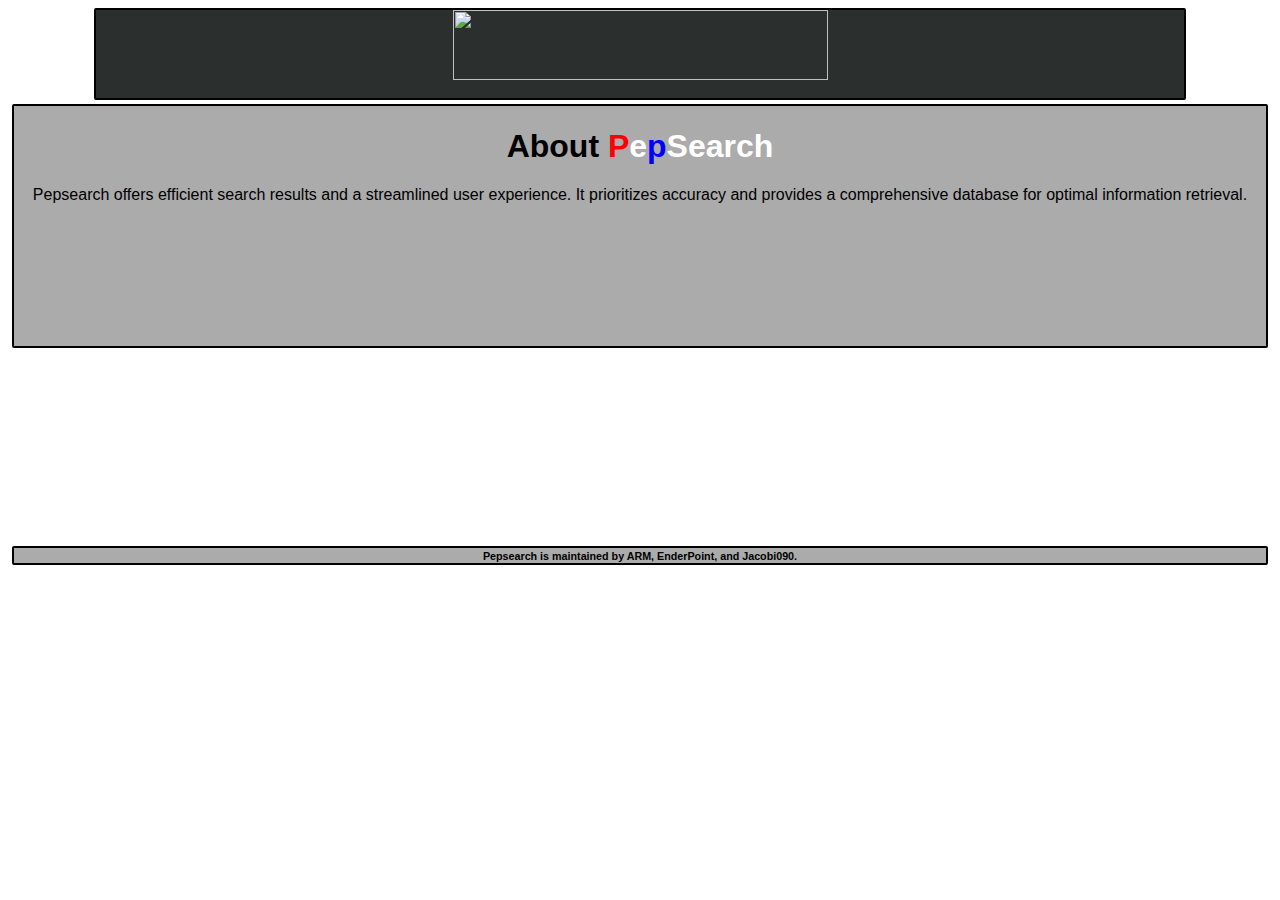
==== about/index.html @ f4be223b "Update index.html" ====
<html>
<head>
  <title>About - Pepsearch</title>
  <meta charset="utf-8">
  <link rel="shortcut icon" type="image/png" href="/assets/logo-icon.png" />
  <meta name="viewport" content="width=device-width">
  <link href="style.css" rel="stylesheet" type="text/css" />
  <link href="https://cdn.jsdelivr.net/npm/bootstrap@5.3.1/dist/css/bootstrap.min.css" rel="stylesheet"
    integrity="sha384-4bw+/aepP/YC94hEpVNVgiZdgIC5+VKNBQNGCHeKRQN+PtmoHDEXuppvnDJzQIu9" crossorigin="anonymous">
</head>
<body>
  <header>
    <a href="/"><img src="/assets/logo-text.png" id="pepsearch-logo" height="70px" width="375px"></a>
  </header>
  <div class="container">
    <h1>About <b><span class="p">P</span><span class="e">e</span><span class="other-p">p</span><span class="other-title">Search</span></b></h1>
    <p>Pepsearch offers efficient search results and a streamlined user experience. It prioritizes accuracy and provides a
    comprehensive database for optimal information retrieval.</p>
    <br>
    <br>
    <br>
    <br>
    <br>
    <br>
	<br>
  </div>
  <br>
  <br>
  <br>
  <br>
  <br>
  <br>
  <br>
  <br>
  <br>
  <br>
  <br>
  <div class="container"><h6 class="note">Pepsearch is maintained by ARM, EnderPoint, and Jacobi090.</h6></div>
  <style>
  header {
	background-color: #2b302f;
	width: 86%;
	height: 10%;
	margin:  2px auto 4px; auto;
	border: 2px black solid;
	border-radius: 2px;
	text-align: center;
  }
  .container {
	background-color: #ababab;
	margin: auto;
	width: 99%;
	border: 2px #000000 solid;
	border-radius: 2px;
	text-align: center;
  }
  * { font-family: Arial; }
  .note { margin: 2px auto 1px auto; }
  .p { color: red; }
  .e { color: white; }
  .other-p { color: blue; }
  .other-title { color: white; }
  </style>
</body>

</html>
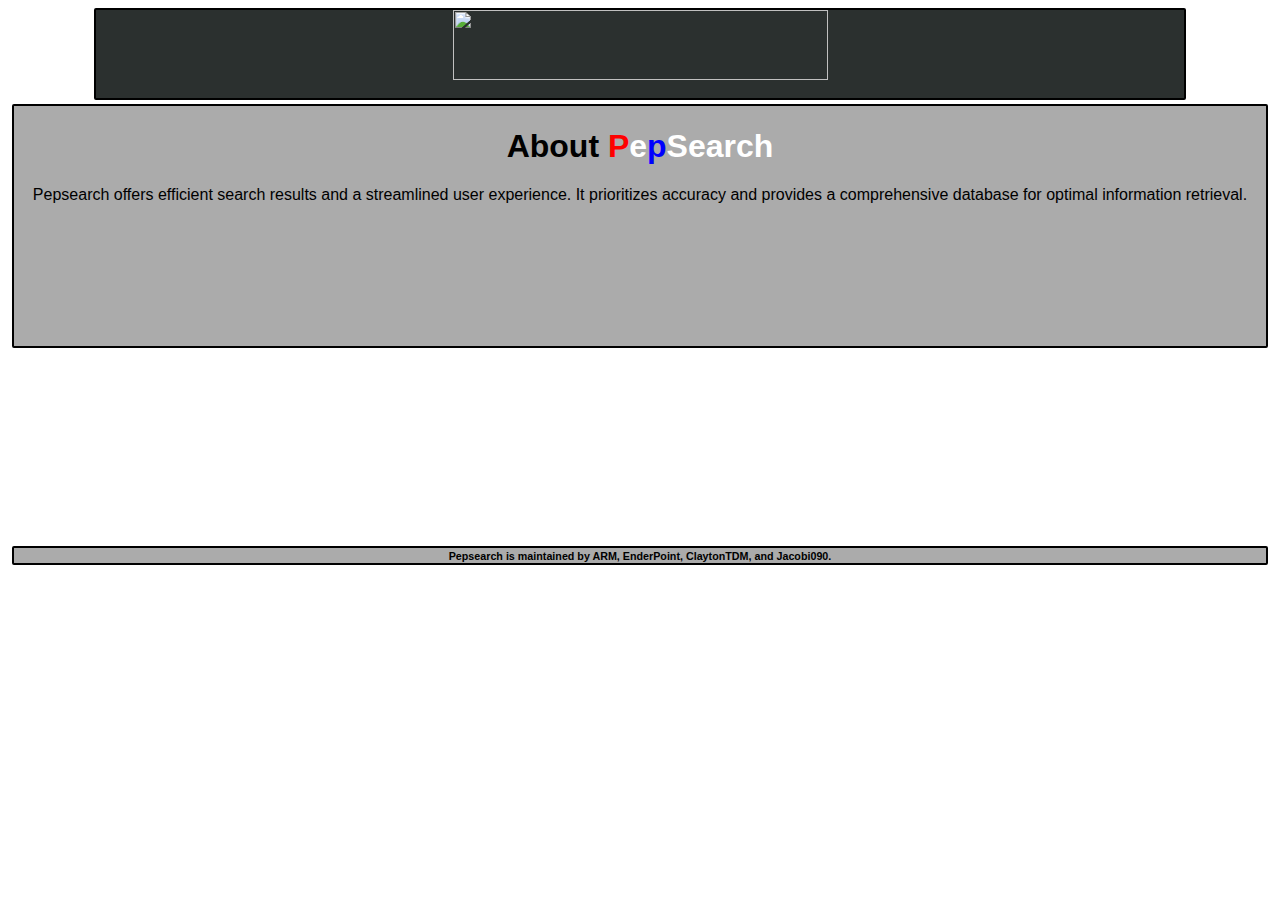
==== commit 11257163: "Update index.html" ====
--- a/about/index.html
+++ b/about/index.html
@@ -35,7 +35,7 @@
   <br>
   <br>
   <br>
-  <div class="container"><h6 class="note">Pepsearch is maintained by ARM, EnderPoint, and Jacobi090.</h6></div>
+  <div class="container"><h6 class="note">Pepsearch is maintained by ARM, EnderPoint, ClaytonTDM, and Jacobi090.</h6></div>
   <style>
   header {
 	background-color: #2b302f;
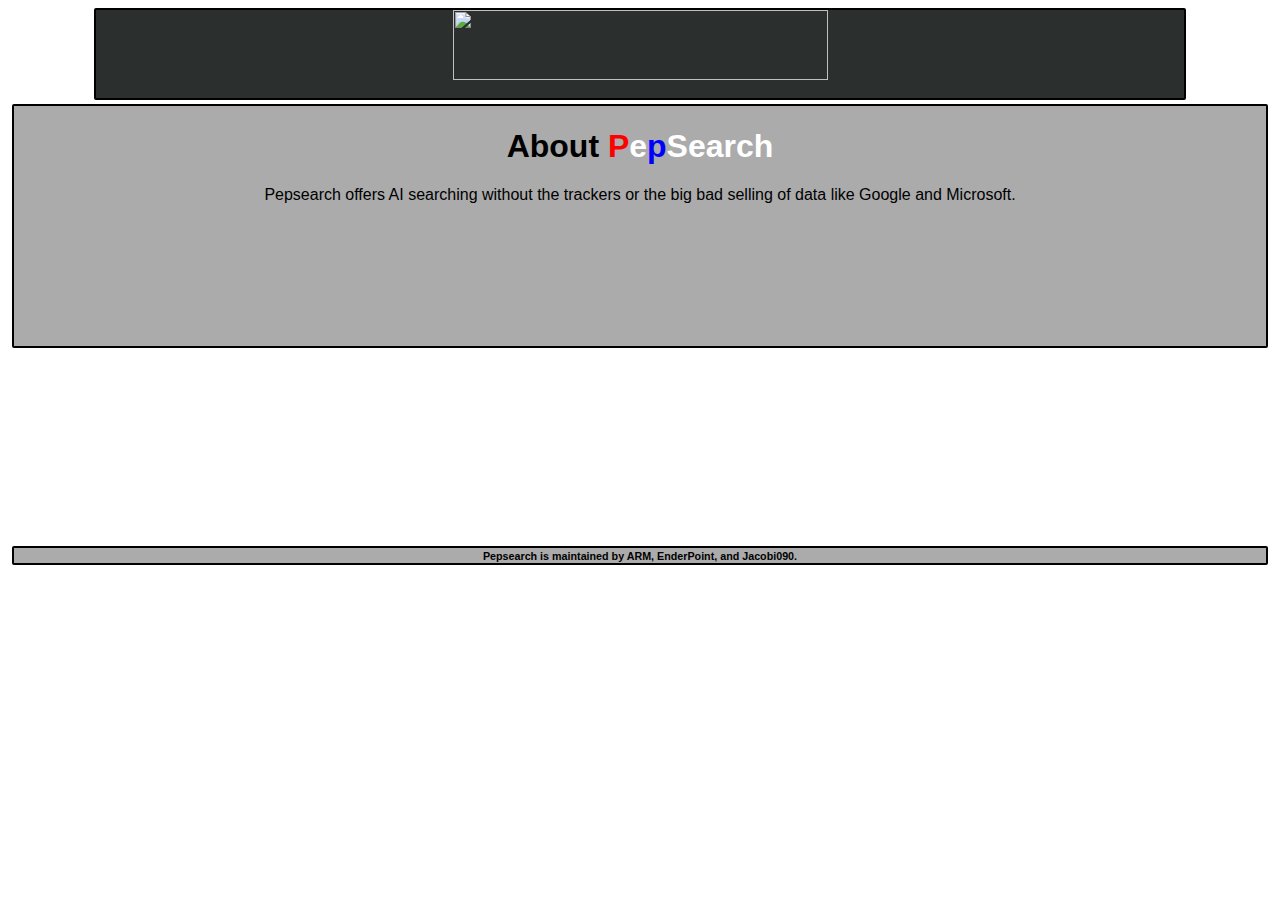
==== commit 194c022d: "Update index.html" ====
--- a/about/index.html
+++ b/about/index.html
@@ -14,8 +14,7 @@
   </header>
   <div class="container">
     <h1>About <b><span class="p">P</span><span class="e">e</span><span class="other-p">p</span><span class="other-title">Search</span></b></h1>
-    <p>Pepsearch offers efficient search results and a streamlined user experience. It prioritizes accuracy and provides a
-    comprehensive database for optimal information retrieval.</p>
+    <p>Pepsearch offers AI searching without the trackers or the big bad selling of data like Google and Microsoft.</p>
     <br>
     <br>
     <br>
@@ -35,7 +34,7 @@
   <br>
   <br>
   <br>
-  <div class="container"><h6 class="note">Pepsearch is maintained by ARM, EnderPoint, ClaytonTDM, and Jacobi090.</h6></div>
+  <div class="container"><h6 class="note">Pepsearch is maintained by ARM, EnderPoint, and Jacobi090.</h6></div>
   <style>
   header {
 	background-color: #2b302f;
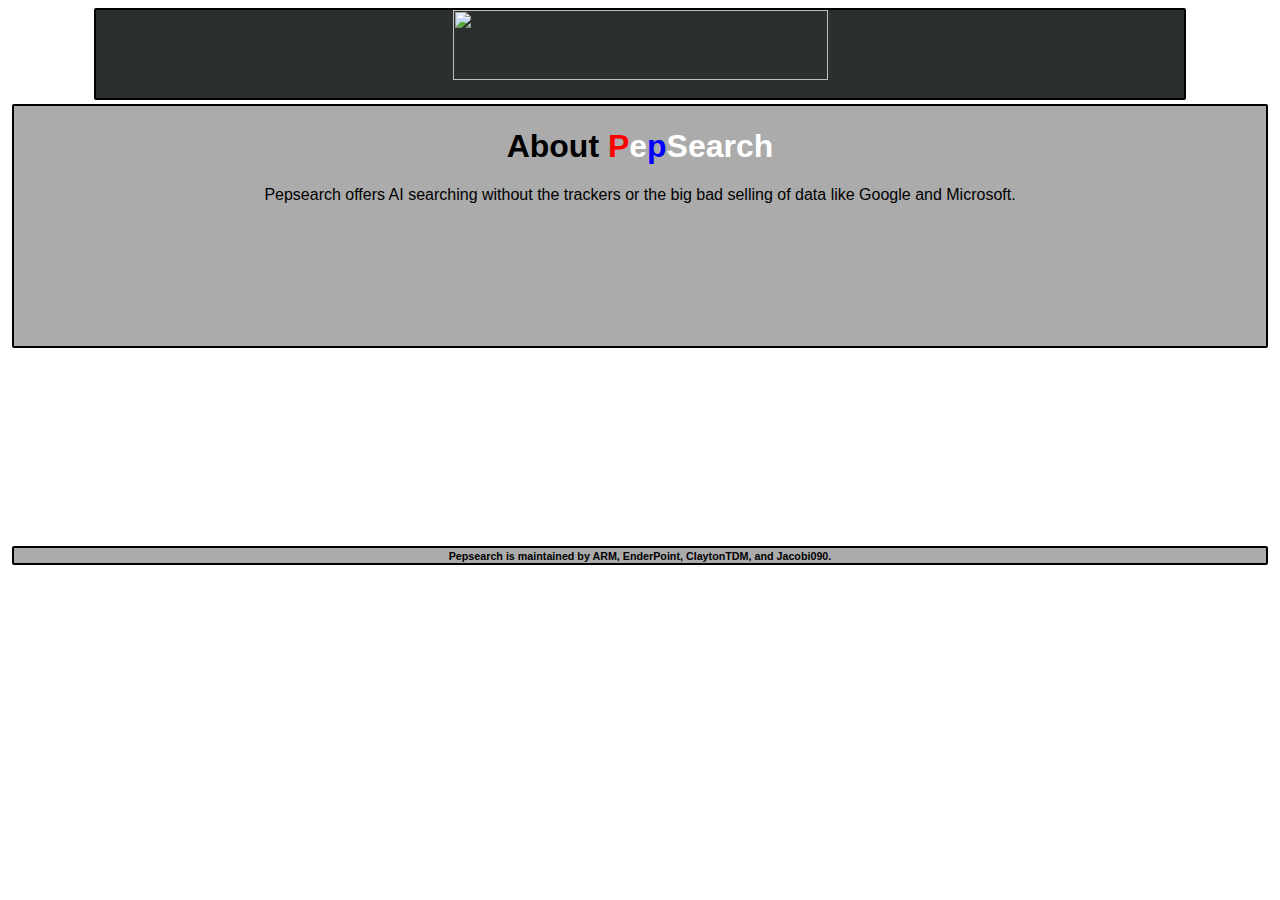
==== commit c29069f8: "Merge 1125716399cf8a8fd3d74383c9a76d7ca59cc482 into b36a360b2f78cf32ec823ee2790a4fe0ad0f093b" ====
--- a/about/index.html
+++ b/about/index.html
@@ -34,7 +34,7 @@
   <br>
   <br>
   <br>
-  <div class="container"><h6 class="note">Pepsearch is maintained by ARM, EnderPoint, and Jacobi090.</h6></div>
+  <div class="container"><h6 class="note">Pepsearch is maintained by ARM, EnderPoint, ClaytonTDM, and Jacobi090.</h6></div>
   <style>
   header {
 	background-color: #2b302f;
